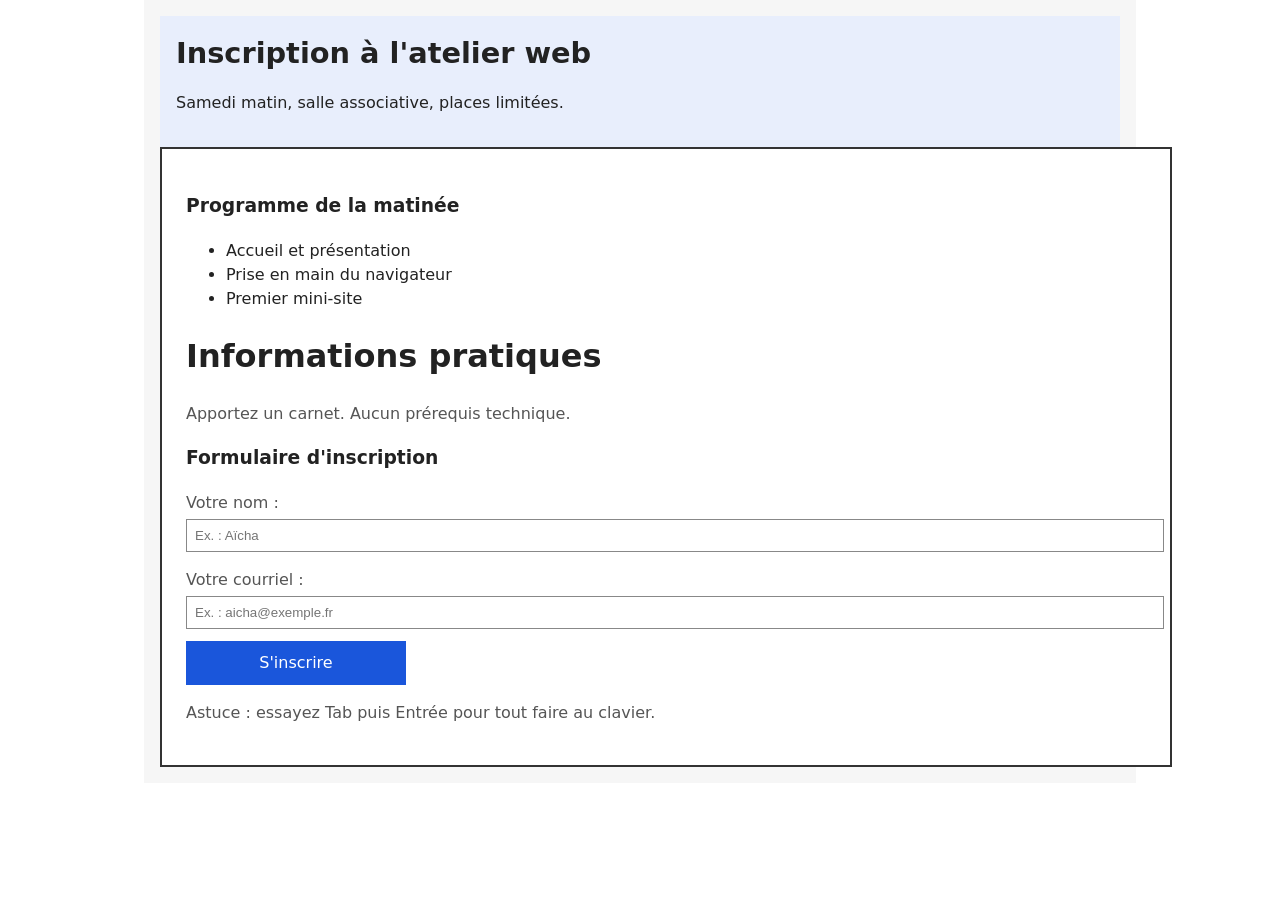
==== demarrage-etudiants-j1/diagnostic/index.html @ d266215c "first commit" ====
<!doctype html>
<html lang="fr">
<head>
<meta charset="utf-8">
<meta name="viewport" content="width=device-width, initial-scale=1">
<title>Inscription — Atelier web</title>
<link rel="stylesheet" href="styles.css">
</head>
<body>
<div class="page">
<div class="bandeau">
<span class="titre-geant">Inscription à l'atelier web</span>
<p class="sous-titre">Samedi matin, salle associative, places limitées.</p>
</div>
<div class="contenu">
<h3>Programme de la matinée</h3>
<ul>
<li>Accueil et présentation</li>
<li>Prise en main du navigateur</li>
<li>Premier mini-site</li>
</ul>
<h1>Informations pratiques</h1>
<p>Apportez un carnet. Aucun prérequis technique.</p>
<h3>Formulaire d'inscription</h3>
<form id="form-inscription" action="#" method="get">
<p class="etiquette">Votre nom :</p>
<input type="text" id="nom" name="nom" placeholder="Ex. : Aïcha" autocomplete="name">
<p class="etiquette">Votre courriel :</p>
<input type="email" id="courriel" name="courriel" placeholder="Ex. : aicha@exemple.fr" autocomplete="email">
<div class="bouton">S'inscrire</div>
</form>
<p class="aide">Astuce : essayez Tab puis Entrée pour tout faire au clavier.</p>
</div>
</div>
</body>
</html>
---- demarrage-etudiants-j1/diagnostic/styles.css ----
body {
  margin: 0;
  font-family: system-ui, Arial, sans-serif;
  line-height: 1.5;
  color: #222;
  background: #fff;
}

.page {
  width: 960px;
  margin: 0 auto;
  padding: 16px;
  background: #f6f6f6;
}

.bandeau {
  background: #e8eefc;
  padding: 16px;
}

.titre-geant {
  font-size: 1.8rem;
  font-weight: bold;
}

.contenu {
  background: #fff;
  border: 2px solid #333;
  padding: 24px;
  width: 960px;
}

.etiquette {
  margin-bottom: 4px;
  color: #222;
}

.contenu p {
  color: #555;
}

input {
  width: 960px;
  padding: 8px;
  border: 1px solid #888;
}

.bouton {
  width: 200px;
  padding: 10px;
  margin-top: 12px;
  background: #ddd;
  text-align: center;
  cursor: pointer;
}

.bouton {
  background: #1a56db;
  color: #fff;
}
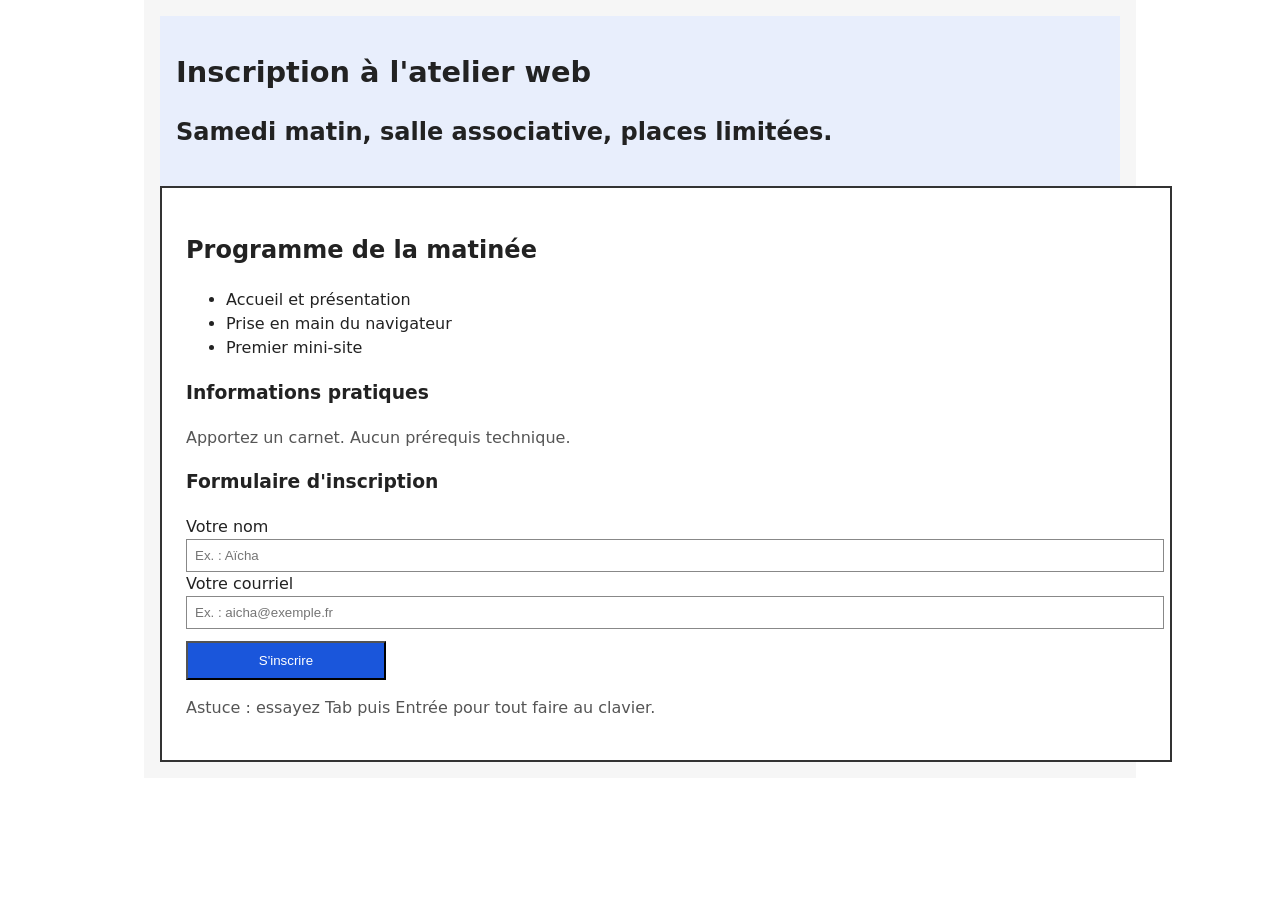
==== commit a0ef5670: "fix Tache 1" ====
--- a/demarrage-etudiants-j1/diagnostic/index.html
+++ b/demarrage-etudiants-j1/diagnostic/index.html
@@ -1,36 +1,36 @@
 <!doctype html>
-<html lang="fr">
-<head>
-<meta charset="utf-8">
-<meta name="viewport" content="width=device-width, initial-scale=1">
-<title>Inscription — Atelier web</title>
-<link rel="stylesheet" href="styles.css">
-</head>
-<body>
-<div class="page">
-<div class="bandeau">
-<span class="titre-geant">Inscription à l'atelier web</span>
-<p class="sous-titre">Samedi matin, salle associative, places limitées.</p>
-</div>
-<div class="contenu">
-<h3>Programme de la matinée</h3>
-<ul>
-<li>Accueil et présentation</li>
-<li>Prise en main du navigateur</li>
-<li>Premier mini-site</li>
-</ul>
-<h1>Informations pratiques</h1>
-<p>Apportez un carnet. Aucun prérequis technique.</p>
-<h3>Formulaire d'inscription</h3>
-<form id="form-inscription" action="#" method="get">
-<p class="etiquette">Votre nom :</p>
-<input type="text" id="nom" name="nom" placeholder="Ex. : Aïcha" autocomplete="name">
-<p class="etiquette">Votre courriel :</p>
-<input type="email" id="courriel" name="courriel" placeholder="Ex. : aicha@exemple.fr" autocomplete="email">
-<div class="bouton">S'inscrire</div>
-</form>
-<p class="aide">Astuce : essayez Tab puis Entrée pour tout faire au clavier.</p>
-</div>
-</div>
-</body>
+    <html lang="fr">
+    <head>
+        <meta charset="utf-8">
+        <meta name="viewport" content="width=device-width, initial-scale=1">
+        <title>Inscription — Atelier web</title>
+        <link rel="stylesheet" href="styles.css">
+    </head>
+        <body>
+        <div class="page">
+            <div class="bandeau">
+                <h1 class="titre-geant">Inscription à l'atelier web</h1>
+                <h2 class="sous-titre">Samedi matin, salle associative, places limitées.</h2>
+            </div>
+        <div class="contenu">
+            <h2>Programme de la matinée</h2>
+            <ul>
+                <li>Accueil et présentation</li>
+                <li>Prise en main du navigateur</li>
+                <li>Premier mini-site</li>
+            </ul>
+            <h3>Informations pratiques</h3>
+            <p>Apportez un carnet. Aucun prérequis technique.</p>
+            <h3>Formulaire d'inscription</h3>
+            <form id="form-inscription" action="#" method="get">
+                <label for="nom" class="etiquette">Votre nom</label>
+                <input type="text" id="nom" name="nom" placeholder="Ex. : Aïcha" autocomplete="name">
+                <label for="courriel" class="etiquette">Votre courriel</label>
+                <input type="email" id="courriel" name="courriel" placeholder="Ex. : aicha@exemple.fr" autocomplete="email">
+                <button class="bouton">S'inscrire</button>
+            </form>
+            <p class="aide">Astuce : essayez Tab puis Entrée pour tout faire au clavier.</p>
+            </div>
+        </div>
+        </body>
 </html>
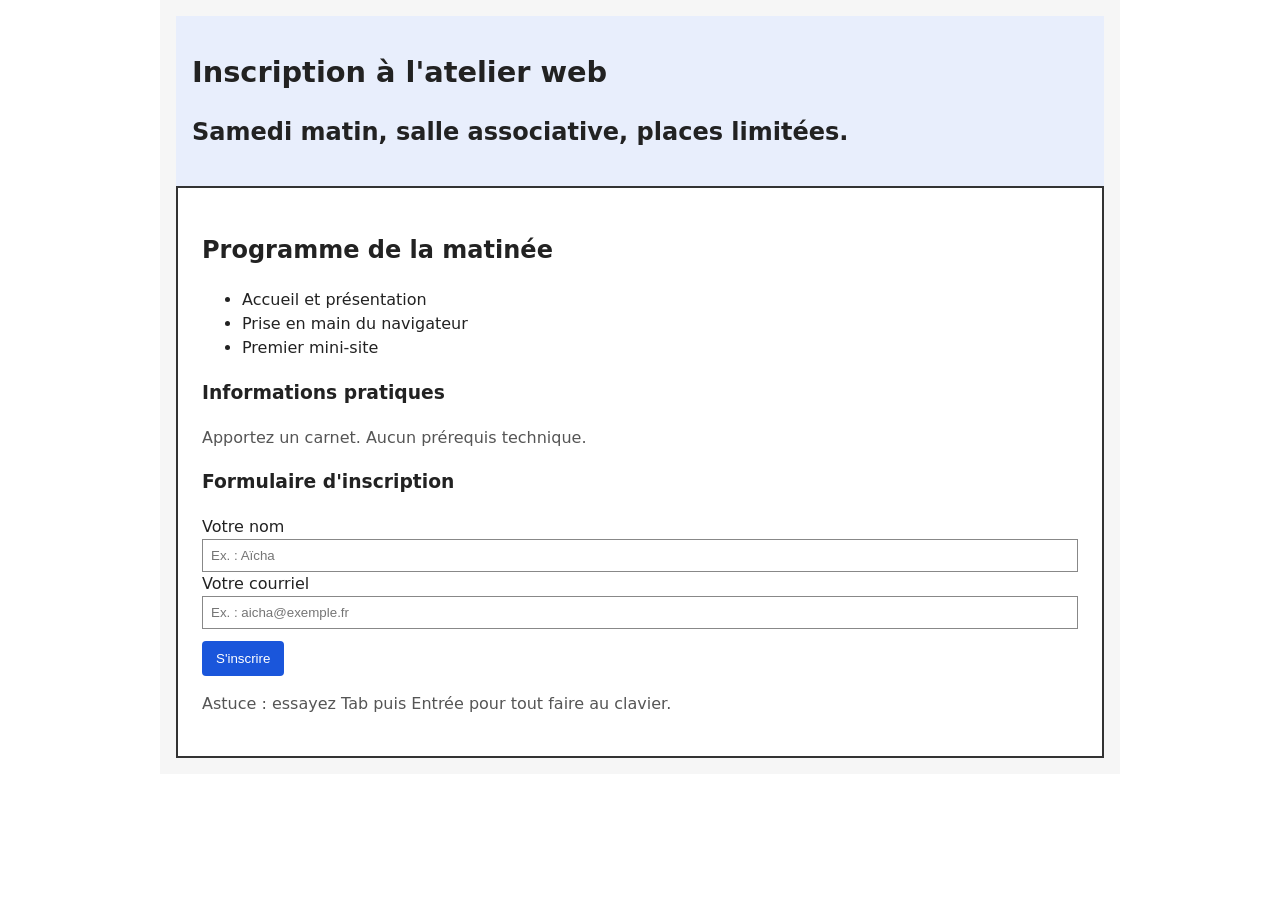
==== commit ff005293: "update Tache 1 index.html" ====
--- a/demarrage-etudiants-j1/diagnostic/index.html
+++ b/demarrage-etudiants-j1/diagnostic/index.html
@@ -12,7 +12,7 @@
                 <h1 class="titre-geant">Inscription à l'atelier web</h1>
                 <h2 class="sous-titre">Samedi matin, salle associative, places limitées.</h2>
             </div>
-        <div class="contenu">
+        <main class="contenu">
             <h2>Programme de la matinée</h2>
             <ul>
                 <li>Accueil et présentation</li>
@@ -31,6 +31,6 @@
             </form>
             <p class="aide">Astuce : essayez Tab puis Entrée pour tout faire au clavier.</p>
             </div>
-        </div>
+        </main>
         </body>
 </html>
--- a/demarrage-etudiants-j1/diagnostic/styles.css
+++ b/demarrage-etudiants-j1/diagnostic/styles.css
@@ -1,3 +1,7 @@
+* , *::before, *::after {
+  box-sizing: border-box;
+}
+
 body {
   margin: 0;
   font-family: system-ui, Arial, sans-serif;
@@ -7,7 +11,7 @@
 }
 
 .page {
-  width: 960px;
+  max-width: 960px;
   margin: 0 auto;
   padding: 16px;
   background: #f6f6f6;
@@ -27,7 +31,8 @@
   background: #fff;
   border: 2px solid #333;
   padding: 24px;
-  width: 960px;
+  width: 100%;
+  max-width: 100%;
 }
 
 .etiquette {
@@ -39,22 +44,34 @@
   color: #555;
 }
 
+.contenu .etiquette {
+  color: #222;
+}
+
 input {
-  width: 960px;
+  width: 100%;
   padding: 8px;
   border: 1px solid #888;
 }
 
 .bouton {
-  width: 200px;
-  padding: 10px;
+  display: inline-block;
+  width: auto;
+  max-width: 100%;
+  padding: 10px 14px;
   margin-top: 12px;
-  background: #ddd;
+  background: #1a56db;
+  color: #fff;
   text-align: center;
   cursor: pointer;
+  border: none;
+  border-radius: 4px;
+  box-sizing: border-box;
 }
 
-.bouton {
-  background: #1a56db;
-  color: #fff;
+@media (max-width: 380px) {
+  .page { padding: 12px; }
+  .contenu { padding: 16px; }
+  .titre-geant { font-size: 1.4rem; }
+  .bouton { display: block; width: 100%; padding: 10px; }
 }
